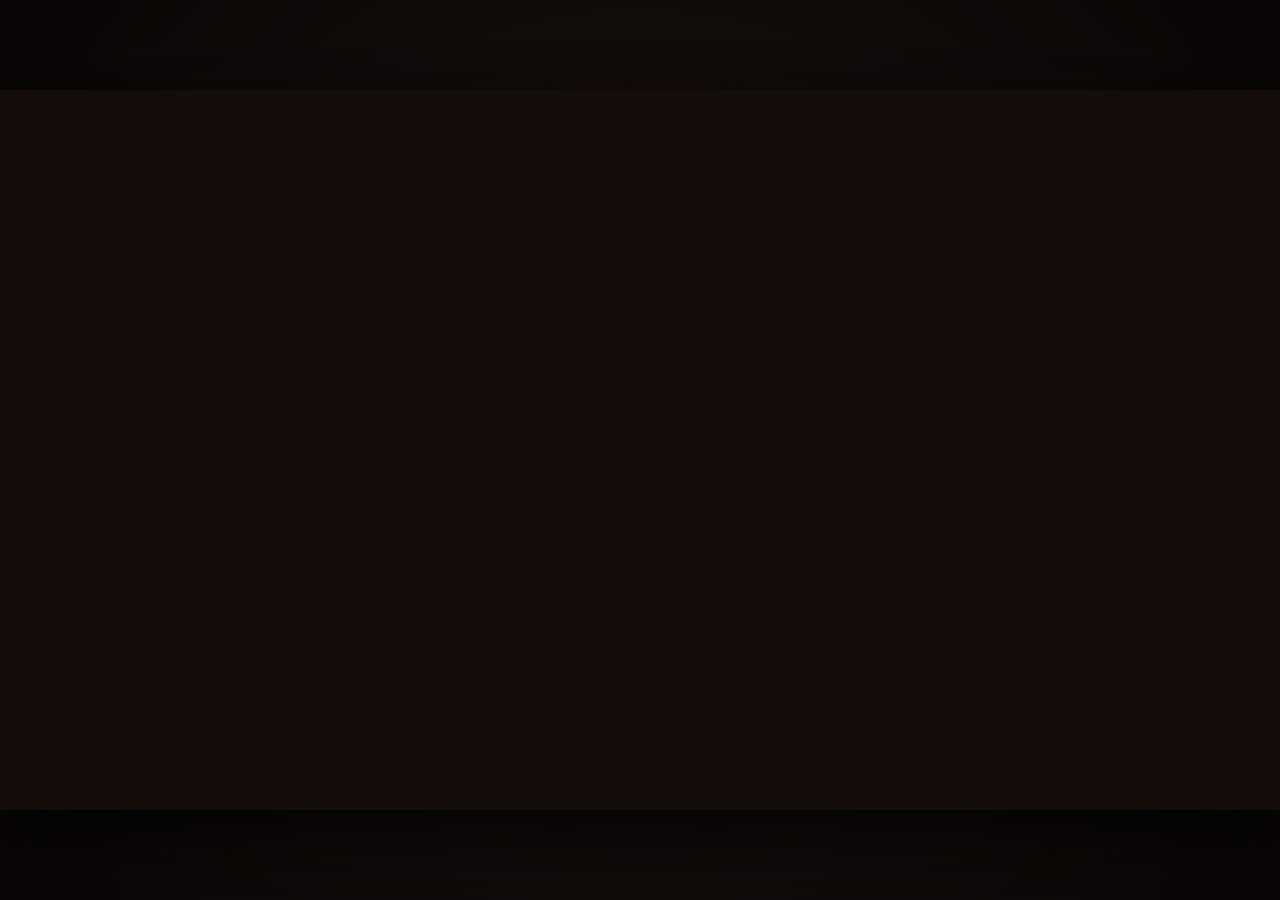
==== video/clay.html @ 51f4aa74 "Add stop-motion film renderers and clay player - video/generate_stop_motion.py: paper-diorama film r" ====
<!DOCTYPE html>
<html lang="en">
<head>
    <meta charset="UTF-8" />
    <meta name="viewport" content="width=device-width, initial-scale=1.0" />
    <title>Sculpted in Clay — For Sanjana</title>
    <style>
        * {
            box-sizing: border-box;
            margin: 0;
            padding: 0;
        }

        html, body {
            width: 100%;
            height: 100%;
            background: #0d0907;
            color: #f3e4c6;
            font-family: Georgia, "Times New Roman", serif;
            overflow: hidden;
            user-select: none;
            -webkit-user-select: none;
        }

        #viewport {
            position: relative;
            width: 100vw;
            height: 100vh;
            display: flex;
            align-items: center;
            justify-content: center;
            background: radial-gradient(circle at 50% 50%, #1c130f 0%, #090605 100%);
        }

        #frame {
            position: relative;
            width: min(100vw, calc(100vh * (16 / 9)));
            height: min(100vh, calc(100vw * (9 / 16)));
            background: #140d0a;
            box-shadow: 0 24px 80px rgba(0, 0, 0, 0.85);
            overflow: hidden;
        }

        video {
            width: 100%;
            height: 100%;
            display: block;
            object-fit: contain;
        }

        #pauseBadge {
            position: absolute;
            top: 18px;
            right: 22px;
            padding: 6px 12px;
            border-radius: 4px;
            background: rgba(24, 16, 12, 0.78);
            border: 1px solid rgba(212, 160, 72, 0.45);
            font-family: Avenir, Helvetica, sans-serif;
            font-size: 11px;
            font-weight: 700;
            letter-spacing: 0.14em;
            text-transform: uppercase;
            color: #f5dfba;
            opacity: 0;
            transition: opacity 180ms ease;
            pointer-events: none;
        }

        #viewport.is-paused #pauseBadge {
            opacity: 1;
        }

        #scrubWrap {
            position: absolute;
            left: 0;
            right: 0;
            bottom: 0;
            padding: 22px 24px 12px;
            background: linear-gradient(to top, rgba(10, 6, 5, 0.82), rgba(10, 6, 5, 0));
            opacity: 0;
            transition: opacity 200ms ease;
        }

        #viewport:hover #scrubWrap,
        #viewport.is-paused #scrubWrap {
            opacity: 1;
        }

        #scrubTrack {
            position: relative;
            width: 100%;
            height: 5px;
            background: rgba(243, 228, 198, 0.22);
            border-radius: 999px;
            cursor: pointer;
        }

        #scrubFill {
            height: 100%;
            width: 0%;
            background: linear-gradient(90deg, #c85646, #e5a948);
            border-radius: 999px;
            pointer-events: none;
        }

        .milestone-tick {
            position: absolute;
            top: -3px;
            width: 3px;
            height: 11px;
            border-radius: 2px;
            background: rgba(245, 200, 100, 0.75);
            transform: translateX(-50%);
            pointer-events: none;
        }

        #scrubMeta {
            display: flex;
            justify-content: space-between;
            margin-top: 6px;
            font-family: Avenir, Helvetica, sans-serif;
            font-size: 10px;
            letter-spacing: 0.11em;
            text-transform: uppercase;
            color: rgba(243, 228, 198, 0.72);
        }
    </style>
</head>
<body>
    <div id="viewport">
        <div id="frame">
            <video id="film" src="heart-of-spades-clay-stop-motion.mp4" poster="heart-of-spades-clay-poster.png" autoplay muted loop playsinline></video>
            <div id="pauseBadge">Paused · Space to Play</div>
            <div id="scrubWrap">
                <div id="scrubTrack" aria-label="Film timeline">
                    <div id="scrubFill"></div>
                    <span class="milestone-tick" style="left: 0%;" title="20 Jan 2022 · First Met"></span>
                    <span class="milestone-tick" style="left: 12.5%;" title="27 Jan & 11 Feb 2022 · First Love"></span>
                    <span class="milestone-tick" style="left: 25%;" title="04 Dec 2022 · Engaged"></span>
                    <span class="milestone-tick" style="left: 37.5%;" title="26 Jan 2023 · Married"></span>
                    <span class="milestone-tick" style="left: 50%;" title="03 Aug 2024 · Daivik"></span>
                    <span class="milestone-tick" style="left: 62.5%;" title="09 Sep 2026 · Deeyan"></span>
                    <span class="milestone-tick" style="left: 75%;" title="Our Home Forever"></span>
                </div>
                <div id="scrubMeta">
                    <span id="chapterLabel">Sculpted in Clay · 12 FPS on Twos</span>
                    <span id="timeLabel">00.0s / 24.0s · Space to Pause</span>
                </div>
            </div>
        </div>
    </div>

    <script>
        (function () {
            var film = document.getElementById("film");
            var viewport = document.getElementById("viewport");
            var track = document.getElementById("scrubTrack");
            var fill = document.getElementById("scrubFill");
            var timeLabel = document.getElementById("timeLabel");
            var chapterLabel = document.getElementById("chapterLabel");
            var chapters = [
                "01 · 20 Jan 2022 — First Met",
                "02 · 27 Jan & 11 Feb 2022 — First Love & Held Hands",
                "03 · 04 Dec 2022 — Engaged",
                "04 · 26 Jan 2023 — Married",
                "05 · 03 Aug 2024 — Daivik Arrived",
                "06 · 09 Sep 2026 — Deeyan Arrived",
                "07 · Always & Again — For Sanjana",
                "08 · Endless Loop — Back to One"
            ];

            function togglePlay() {
                if (film.paused) {
                    film.play();
                    viewport.classList.remove("is-paused");
                } else {
                    film.pause();
                    viewport.classList.add("is-paused");
                }
            }

            function syncScrub() {
                var dur = film.duration || 24;
                var cur = film.currentTime || 0;
                var pct = Math.max(0, Math.min(100, (cur / dur) * 100));
                fill.style.width = pct.toFixed(2) + "%";
                var idx = Math.min(chapters.length - 1, Math.floor((cur / dur) * chapters.length));
                chapterLabel.textContent = chapters[idx];
                timeLabel.textContent = cur.toFixed(1) + "s / " + dur.toFixed(1) + "s · Space to Pause";
                requestAnimationFrame(syncScrub);
            }

            function seekFromEvent(e) {
                var rect = track.getBoundingClientRect();
                var ratio = Math.max(0, Math.min(1, (e.clientX - rect.left) / rect.width));
                if (film.duration) {
                    film.currentTime = ratio * film.duration;
                }
            }

            window.addEventListener("keydown", function (e) {
                if (e.code === "Space" || e.key === " ") {
                    e.preventDefault();
                    togglePlay();
                } else if (e.code === "ArrowRight") {
                    film.currentTime = Math.min(film.duration || 24, (film.currentTime || 0) + 1 / 6);
                } else if (e.code === "ArrowLeft") {
                    film.currentTime = Math.max(0, (film.currentTime || 0) - 1 / 6);
                }
            });

            film.addEventListener("click", togglePlay);
            track.addEventListener("pointerdown", function (e) {
                seekFromEvent(e);
                function onMove(ev) {
                    seekFromEvent(ev);
                }
                function onUp() {
                    window.removeEventListener("pointermove", onMove);
                    window.removeEventListener("pointerup", onUp);
                }
                window.addEventListener("pointermove", onMove);
                window.addEventListener("pointerup", onUp);
            });

            requestAnimationFrame(syncScrub);
        })();
    </script>
</body>
</html>
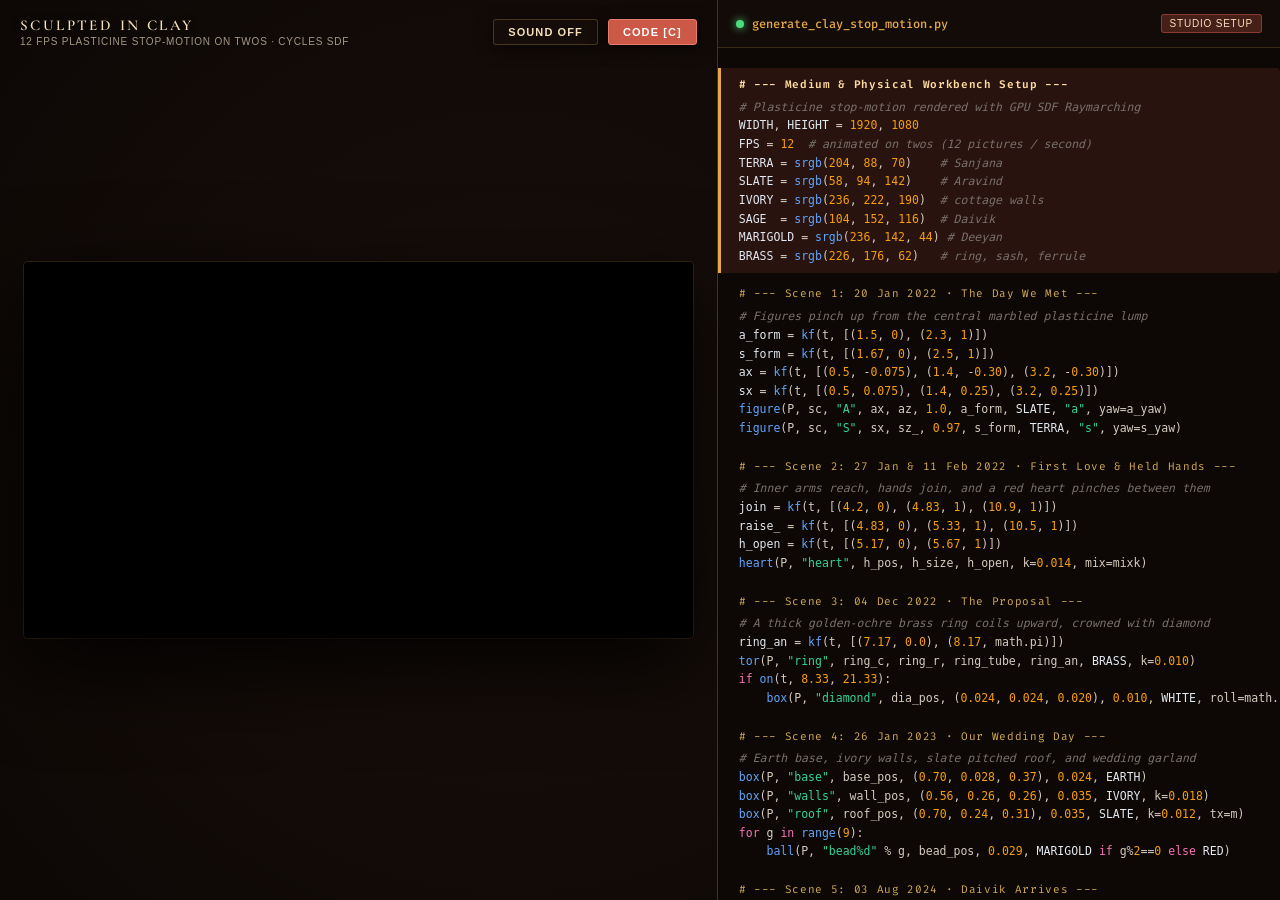
==== commit 4534ba05: "Enhance clay stop-motion film generator, interactive player, and site integration" ====
--- a/video/clay.html
+++ b/video/clay.html
@@ -3,7 +3,10 @@
 <head>
     <meta charset="UTF-8" />
     <meta name="viewport" content="width=device-width, initial-scale=1.0" />
-    <title>Sculpted in Clay — For Sanjana</title>
+    <title>Sculpted in Clay — Plasticine Stop-Motion by Code</title>
+    <link rel="preconnect" href="https://fonts.googleapis.com" />
+    <link rel="preconnect" href="https://fonts.gstatic.com" crossorigin />
+    <link href="https://fonts.googleapis.com/css2?family=Cormorant+Garamond:ital,wght@0,400;0,600;1,400&family=Fira+Code:wght@400;500&display=swap" rel="stylesheet" />
     <style>
         * {
             box-sizing: border-box;
@@ -11,33 +14,65 @@
             padding: 0;
         }
 
+        :root {
+            --bg-dark: #0a0605;
+            --bg-panel: #110b08;
+            --border-gold: rgba(212, 160, 72, 0.28);
+            --gold-bright: #f5dfba;
+            --gold-accent: #e5a948;
+            --terracotta: #cc5846;
+            --code-bg: #0d0806;
+            --code-fg: #d6cbbe;
+            --font-serif: "Cormorant Garamond", Georgia, serif;
+            --font-mono: "Fira Code", monospace;
+        }
+
         html, body {
             width: 100%;
             height: 100%;
-            background: #0d0907;
-            color: #f3e4c6;
-            font-family: Georgia, "Times New Roman", serif;
+            margin: 0;
+            padding: 0;
+            background: var(--bg-dark);
+            color: var(--gold-bright);
+            font-family: var(--font-serif);
             overflow: hidden;
             user-select: none;
             -webkit-user-select: none;
         }
 
-        #viewport {
+        #app {
+            position: fixed;
+            inset: 0;
+            display: flex;
+            width: 100%;
+            height: 100%;
+            background: radial-gradient(circle at 40% 50%, #1a100b 0%, #080504 100%);
+            transition: all 260ms cubic-bezier(0.2, 0.8, 0.2, 1);
+        }
+
+        /* --- Left Pane: Film Player --- */
+        #filmPane {
+            flex: 1;
+            height: 100%;
             position: relative;
-            width: 100vw;
-            height: 100vh;
             display: flex;
             align-items: center;
             justify-content: center;
-            background: radial-gradient(circle at 50% 50%, #1c130f 0%, #090605 100%);
+            padding: 24px;
+            overflow: hidden;
+            transition: flex 260ms ease;
         }
 
         #frame {
             position: relative;
-            width: min(100vw, calc(100vh * (16 / 9)));
-            height: min(100vh, calc(100vw * (9 / 16)));
+            width: 100%;
+            height: auto;
+            max-width: 100%;
+            max-height: 100%;
+            aspect-ratio: 16 / 9;
             background: #140d0a;
-            box-shadow: 0 24px 80px rgba(0, 0, 0, 0.85);
+            box-shadow: 0 28px 90px rgba(0, 0, 0, 0.92), 0 0 0 1px rgba(212, 160, 72, 0.18);
+            border-radius: 4px;
             overflow: hidden;
         }
 
@@ -46,51 +81,136 @@
             height: 100%;
             display: block;
             object-fit: contain;
+            background: #000;
+        }
+
+        /* --- Top Bar & Controls --- */
+        #topBar {
+            position: absolute;
+            top: 16px;
+            left: 20px;
+            right: 20px;
+            display: flex;
+            justify-content: space-between;
+            align-items: center;
+            z-index: 10;
+            pointer-events: none;
+        }
+
+        #filmTitle {
+            display: flex;
+            flex-direction: column;
+            pointer-events: auto;
+        }
+
+        #filmTitle h1 {
+            font-size: 15px;
+            font-weight: 600;
+            letter-spacing: 0.16em;
+            text-transform: uppercase;
+            color: var(--gold-bright);
+            text-shadow: 0 2px 8px rgba(0, 0, 0, 0.9);
+        }
+
+        #filmTitle span {
+            font-family: -apple-system, BlinkMacSystemFont, "Segoe UI", Roboto, sans-serif;
+            font-size: 10px;
+            letter-spacing: 0.08em;
+            text-transform: uppercase;
+            color: rgba(243, 228, 198, 0.65);
+            margin-top: 2px;
+        }
+
+        #topControls {
+            display: flex;
+            gap: 10px;
+            pointer-events: auto;
+        }
+
+        .btn {
+            background: rgba(22, 14, 10, 0.82);
+            border: 1px solid var(--border-gold);
+            color: var(--gold-bright);
+            padding: 6px 14px;
+            border-radius: 3px;
+            font-family: -apple-system, BlinkMacSystemFont, "Segoe UI", Roboto, sans-serif;
+            font-size: 11px;
+            font-weight: 600;
+            letter-spacing: 0.10em;
+            text-transform: uppercase;
+            cursor: pointer;
+            backdrop-filter: blur(8px);
+            -webkit-backdrop-filter: blur(8px);
+            transition: all 180ms ease;
+            box-shadow: 0 4px 16px rgba(0, 0, 0, 0.5);
+        }
+
+        .btn:hover {
+            background: rgba(45, 28, 20, 0.92);
+            border-color: var(--gold-accent);
+            color: #fff;
+            transform: translateY(-1px);
+        }
+
+        .btn:active {
+            transform: translateY(0);
+        }
+
+        .btn.active {
+            background: var(--terracotta);
+            border-color: #e87b6a;
+            color: #fff;
         }
 
         #pauseBadge {
             position: absolute;
-            top: 18px;
-            right: 22px;
-            padding: 6px 12px;
+            top: 50%;
+            left: 50%;
+            transform: translate(-50%, -50%);
+            padding: 10px 20px;
             border-radius: 4px;
-            background: rgba(24, 16, 12, 0.78);
-            border: 1px solid rgba(212, 160, 72, 0.45);
-            font-family: Avenir, Helvetica, sans-serif;
-            font-size: 11px;
+            background: rgba(18, 11, 8, 0.88);
+            border: 1px solid var(--border-gold);
+            font-family: -apple-system, BlinkMacSystemFont, "Segoe UI", Roboto, sans-serif;
+            font-size: 12px;
             font-weight: 700;
-            letter-spacing: 0.14em;
+            letter-spacing: 0.16em;
             text-transform: uppercase;
-            color: #f5dfba;
+            color: var(--gold-bright);
             opacity: 0;
             transition: opacity 180ms ease;
             pointer-events: none;
-        }
-
-        #viewport.is-paused #pauseBadge {
+            backdrop-filter: blur(6px);
+            -webkit-backdrop-filter: blur(6px);
+            box-shadow: 0 8px 32px rgba(0,0,0,0.8);
+        }
+
+        #app.is-paused #pauseBadge {
             opacity: 1;
         }
 
+        /* --- Scrub Bar --- */
         #scrubWrap {
             position: absolute;
             left: 0;
             right: 0;
             bottom: 0;
-            padding: 22px 24px 12px;
-            background: linear-gradient(to top, rgba(10, 6, 5, 0.82), rgba(10, 6, 5, 0));
+            padding: 24px 20px 14px;
+            background: linear-gradient(to top, rgba(8, 4, 3, 0.92) 0%, rgba(8, 4, 3, 0) 100%);
             opacity: 0;
-            transition: opacity 200ms ease;
-        }
-
-        #viewport:hover #scrubWrap,
-        #viewport.is-paused #scrubWrap {
+            transition: opacity 220ms ease;
+            z-index: 10;
+        }
+
+        #frame:hover #scrubWrap,
+        #app.is-paused #scrubWrap {
             opacity: 1;
         }
 
         #scrubTrack {
             position: relative;
             width: 100%;
-            height: 5px;
+            height: 6px;
             background: rgba(243, 228, 198, 0.22);
             border-radius: 999px;
             cursor: pointer;
@@ -99,16 +219,16 @@
         #scrubFill {
             height: 100%;
             width: 0%;
-            background: linear-gradient(90deg, #c85646, #e5a948);
+            background: linear-gradient(90deg, var(--terracotta), var(--gold-accent));
             border-radius: 999px;
             pointer-events: none;
         }
 
         .milestone-tick {
             position: absolute;
-            top: -3px;
+            top: -4px;
             width: 3px;
-            height: 11px;
+            height: 14px;
             border-radius: 2px;
             background: rgba(245, 200, 100, 0.75);
             transform: translateX(-50%);
@@ -118,34 +238,322 @@
         #scrubMeta {
             display: flex;
             justify-content: space-between;
-            margin-top: 6px;
-            font-family: Avenir, Helvetica, sans-serif;
+            margin-top: 8px;
+            font-family: -apple-system, BlinkMacSystemFont, "Segoe UI", Roboto, sans-serif;
+            font-size: 11px;
+            letter-spacing: 0.10em;
+            text-transform: uppercase;
+            color: rgba(243, 228, 198, 0.75);
+        }
+
+        /* --- Right Pane: Code Viewer --- */
+        #codePane {
+            width: 44vw;
+            min-width: 380px;
+            max-width: 680px;
+            height: 100%;
+            background: var(--code-bg);
+            border-left: 1px solid var(--border-gold);
+            display: flex;
+            flex-direction: column;
+            overflow: hidden;
+            transition: all 260ms cubic-bezier(0.2, 0.8, 0.2, 1);
+        }
+
+        body.code-hidden #codePane {
+            width: 0;
+            min-width: 0;
+            border-left-width: 0;
+            opacity: 0;
+            pointer-events: none;
+        }
+
+        #codeHeader {
+            padding: 14px 18px;
+            background: rgba(20, 12, 9, 0.95);
+            border-bottom: 1px solid rgba(212, 160, 72, 0.20);
+            display: flex;
+            justify-content: space-between;
+            align-items: center;
+        }
+
+        #codeTitle {
+            font-family: var(--font-mono);
+            font-size: 12px;
+            font-weight: 500;
+            color: var(--gold-accent);
+            display: flex;
+            align-items: center;
+            gap: 8px;
+        }
+
+        #codeTitle::before {
+            content: "";
+            display: inline-block;
+            width: 8px;
+            height: 8px;
+            border-radius: 50%;
+            background: #4ade80;
+            box-shadow: 0 0 8px #4ade80;
+        }
+
+        #activeSectionBadge {
+            font-family: -apple-system, BlinkMacSystemFont, "Segoe UI", Roboto, sans-serif;
             font-size: 10px;
-            letter-spacing: 0.11em;
+            letter-spacing: 0.08em;
             text-transform: uppercase;
-            color: rgba(243, 228, 198, 0.72);
+            color: var(--gold-bright);
+            padding: 3px 8px;
+            border-radius: 3px;
+            background: rgba(204, 88, 70, 0.28);
+            border: 1px solid rgba(204, 88, 70, 0.5);
+        }
+
+        #codeContent {
+            flex: 1;
+            overflow-y: auto;
+            overflow-x: hidden;
+            padding: 16px 0;
+            font-family: var(--font-mono);
+            font-size: 11.5px;
+            line-height: 1.62;
+            color: var(--code-fg);
+            scroll-behavior: smooth;
+        }
+
+        #codeContent::-webkit-scrollbar {
+            width: 6px;
+        }
+        #codeContent::-webkit-scrollbar-thumb {
+            background: rgba(212, 160, 72, 0.25);
+            border-radius: 3px;
+        }
+
+        .code-block {
+            padding: 8px 18px;
+            margin: 4px 0;
+            border-left: 3px solid transparent;
+            border-radius: 0 4px 4px 0;
+            cursor: pointer;
+            transition: all 180ms ease;
+            position: relative;
+        }
+
+        .code-block:hover {
+            background: rgba(204, 88, 70, 0.08);
+            border-left-color: rgba(212, 160, 72, 0.45);
+        }
+
+        .code-block.active {
+            background: rgba(204, 88, 70, 0.14);
+            border-left-color: var(--gold-accent);
+        }
+
+        .code-block.active .section-title {
+            color: #ffdda1;
+            font-weight: 600;
+        }
+
+        .section-title {
+            color: rgba(245, 200, 100, 0.85);
+            margin-bottom: 4px;
+            font-size: 11px;
+            letter-spacing: 0.06em;
+            display: flex;
+            justify-content: space-between;
+            align-items: center;
+        }
+
+        .jump-hint {
+            font-size: 9px;
+            letter-spacing: 0.08em;
+            text-transform: uppercase;
+            color: rgba(245, 200, 100, 0.65);
+            opacity: 0;
+            transition: opacity 140ms ease;
+            font-family: -apple-system, BlinkMacSystemFont, "Segoe UI", Roboto, sans-serif;
+        }
+
+        .code-block:hover .jump-hint {
+            opacity: 1;
+        }
+
+        #scrubTooltip {
+            position: absolute;
+            bottom: 36px;
+            padding: 5px 10px;
+            background: rgba(20, 13, 10, 0.95);
+            border: 1px solid var(--border-gold);
+            border-radius: 3px;
+            font-family: -apple-system, BlinkMacSystemFont, "Segoe UI", Roboto, sans-serif;
+            font-size: 10px;
+            letter-spacing: 0.08em;
+            text-transform: uppercase;
+            color: var(--gold-bright);
+            pointer-events: none;
+            opacity: 0;
+            transform: translateX(-50%);
+            transition: opacity 120ms ease;
+            white-space: nowrap;
+            box-shadow: 0 4px 16px rgba(0,0,0,0.85);
+        }
+
+        .kw { color: #f472b6; }
+        .fn { color: #60a5fa; }
+        .str { color: #34d399; }
+        .num { color: #f59e0b; }
+        .cmt { color: #78716c; font-style: italic; }
+        .var { color: #e2e8f0; }
+
+        @media (max-width: 900px) {
+            #app { flex-direction: column; }
+            #codePane { width: 100%; height: 45%; max-width: none; border-left: none; border-top: 1px solid var(--border-gold); }
+            body.code-hidden #codePane { height: 0; }
         }
     </style>
 </head>
 <body>
-    <div id="viewport">
-        <div id="frame">
-            <video id="film" src="heart-of-spades-clay-stop-motion.mp4" poster="heart-of-spades-clay-poster.png" autoplay muted loop playsinline></video>
-            <div id="pauseBadge">Paused · Space to Play</div>
-            <div id="scrubWrap">
-                <div id="scrubTrack" aria-label="Film timeline">
-                    <div id="scrubFill"></div>
-                    <span class="milestone-tick" style="left: 0%;" title="20 Jan 2022 · First Met"></span>
-                    <span class="milestone-tick" style="left: 12.5%;" title="27 Jan & 11 Feb 2022 · First Love"></span>
-                    <span class="milestone-tick" style="left: 25%;" title="04 Dec 2022 · Engaged"></span>
-                    <span class="milestone-tick" style="left: 37.5%;" title="26 Jan 2023 · Married"></span>
-                    <span class="milestone-tick" style="left: 50%;" title="03 Aug 2024 · Daivik"></span>
-                    <span class="milestone-tick" style="left: 62.5%;" title="09 Sep 2026 · Deeyan"></span>
-                    <span class="milestone-tick" style="left: 75%;" title="Our Home Forever"></span>
-                </div>
-                <div id="scrubMeta">
-                    <span id="chapterLabel">Sculpted in Clay · 12 FPS on Twos</span>
-                    <span id="timeLabel">00.0s / 24.0s · Space to Pause</span>
+    <div id="app">
+        <!-- Film Player -->
+        <div id="filmPane">
+            <div id="topBar">
+                <div id="filmTitle">
+                    <h1>Sculpted in Clay</h1>
+                    <span>12 FPS Plasticine Stop-Motion on Twos · Cycles SDF</span>
+                </div>
+                <div id="topControls">
+                    <button id="soundBtn" class="btn" type="button" title="Toggle audio (M)">Sound Off</button>
+                    <button id="codeToggleBtn" class="btn active" type="button" title="Toggle code panel (C)">Code [C]</button>
+                </div>
+            </div>
+
+            <div id="frame">
+                <video id="film" src="heart-of-spades-clay-stop-motion.mp4" poster="heart-of-spades-clay-poster.png" autoplay muted loop playsinline></video>
+                <audio id="soundtrack" src="heart-of-spades-clay-soundscape.wav" preload="auto" loop></audio>
+                <div id="pauseBadge">Paused · Space to Play</div>
+                <div id="scrubWrap">
+                    <div id="scrubTooltip"></div>
+                    <div id="scrubTrack" aria-label="Film timeline">
+                        <div id="scrubFill"></div>
+                        <span class="milestone-tick" style="left: 0%;" title="Intro · Sculptor's Desk"></span>
+                        <span class="milestone-tick" style="left: 6.25%;" title="20 Jan 2022 · First Met"></span>
+                        <span class="milestone-tick" style="left: 17.5%;" title="27 Jan & 11 Feb 2022 · First Love & Held Hands"></span>
+                        <span class="milestone-tick" style="left: 29.5%;" title="04 Dec 2022 · Engaged"></span>
+                        <span class="milestone-tick" style="left: 40.0%;" title="26 Jan 2023 · Married"></span>
+                        <span class="milestone-tick" style="left: 54.0%;" title="03 Aug 2024 · Daivik Arrives"></span>
+                        <span class="milestone-tick" style="left: 66.5%;" title="09 Sep 2026 · Deeyan Arrives"></span>
+                        <span class="milestone-tick" style="left: 81.25%;" title="Forever Family · Always & Again"></span>
+                        <span class="milestone-tick" style="left: 92.0%;" title="Endless Loop · Kneaded Back"></span>
+                    </div>
+                    <div id="scrubMeta">
+                        <span id="chapterLabel">01 · Prologue — Animator's Workbench</span>
+                        <span id="timeLabel">00.0s / 24.0s</span>
+                    </div>
+                </div>
+            </div>
+        </div>
+
+        <!-- Right Pane: Python Script Driving the Animation -->
+        <div id="codePane">
+            <div id="codeHeader">
+                <div id="codeTitle">generate_clay_stop_motion.py</div>
+                <div id="activeSectionBadge">Choreography Engine</div>
+            </div>
+            <div id="codeContent">
+                <!-- Section 0: Setup & Medium -->
+                <div class="code-block" id="block-intro" data-t0="0.0" data-t1="1.5">
+                    <div class="section-title"># --- Medium & Physical Workbench Setup ---</div>
+                    <pre><span class="cmt"># Plasticine stop-motion rendered with GPU SDF Raymarching</span>
+<span class="var">WIDTH</span>, <span class="var">HEIGHT</span> = <span class="num">1920</span>, <span class="num">1080</span>
+<span class="var">FPS</span> = <span class="num">12</span>  <span class="cmt"># animated on twos (12 pictures / second)</span>
+<span class="var">TERRA</span> = <span class="fn">srgb</span>(<span class="num">204</span>, <span class="num">88</span>, <span class="num">70</span>)    <span class="cmt"># Sanjana</span>
+<span class="var">SLATE</span> = <span class="fn">srgb</span>(<span class="num">58</span>, <span class="num">94</span>, <span class="num">142</span>)    <span class="cmt"># Aravind</span>
+<span class="var">IVORY</span> = <span class="fn">srgb</span>(<span class="num">236</span>, <span class="num">222</span>, <span class="num">190</span>)  <span class="cmt"># cottage walls</span>
+<span class="var">SAGE</span>  = <span class="fn">srgb</span>(<span class="num">104</span>, <span class="num">152</span>, <span class="num">116</span>)  <span class="cmt"># Daivik</span>
+<span class="var">MARIGOLD</span> = <span class="fn">srgb</span>(<span class="num">236</span>, <span class="num">142</span>, <span class="num">44</span>) <span class="cmt"># Deeyan</span>
+<span class="var">BRASS</span> = <span class="fn">srgb</span>(<span class="num">226</span>, <span class="num">176</span>, <span class="num">62</span>)   <span class="cmt"># ring, sash, ferrule</span></pre>
+                </div>
+
+                <!-- Section 1: Meeting (20 Jan 2022) -->
+                <div class="code-block" id="block-met" data-t0="1.5" data-t1="4.2">
+                    <div class="section-title"># --- Scene 1: 20 Jan 2022 · The Day We Met ---</div>
+                    <pre><span class="cmt"># Figures pinch up from the central marbled plasticine lump</span>
+<span class="var">a_form</span> = <span class="fn">kf</span>(t, [(<span class="num">1.5</span>, <span class="num">0</span>), (<span class="num">2.3</span>, <span class="num">1</span>)])
+<span class="var">s_form</span> = <span class="fn">kf</span>(t, [(<span class="num">1.67</span>, <span class="num">0</span>), (<span class="num">2.5</span>, <span class="num">1</span>)])
+<span class="var">ax</span> = <span class="fn">kf</span>(t, [(<span class="num">0.5</span>, -<span class="num">0.075</span>), (<span class="num">1.4</span>, -<span class="num">0.30</span>), (<span class="num">3.2</span>, -<span class="num">0.30</span>)])
+<span class="var">sx</span> = <span class="fn">kf</span>(t, [(<span class="num">0.5</span>, <span class="num">0.075</span>), (<span class="num">1.4</span>, <span class="num">0.25</span>), (<span class="num">3.2</span>, <span class="num">0.25</span>)])
+<span class="fn">figure</span>(P, sc, <span class="str">"A"</span>, ax, az, <span class="num">1.0</span>, a_form, <span class="var">SLATE</span>, <span class="str">"a"</span>, yaw=a_yaw)
+<span class="fn">figure</span>(P, sc, <span class="str">"S"</span>, sx, sz_, <span class="num">0.97</span>, s_form, <span class="var">TERRA</span>, <span class="str">"s"</span>, yaw=s_yaw)</pre>
+                </div>
+
+                <!-- Section 2: First Love & Hand Held -->
+                <div class="code-block" id="block-love" data-t0="4.2" data-t1="7.1">
+                    <div class="section-title"># --- Scene 2: 27 Jan & 11 Feb 2022 · First Love & Held Hands ---</div>
+                    <pre><span class="cmt"># Inner arms reach, hands join, and a red heart pinches between them</span>
+<span class="var">join</span> = <span class="fn">kf</span>(t, [(<span class="num">4.2</span>, <span class="num">0</span>), (<span class="num">4.83</span>, <span class="num">1</span>), (<span class="num">10.9</span>, <span class="num">1</span>)])
+<span class="var">raise_</span> = <span class="fn">kf</span>(t, [(<span class="num">4.83</span>, <span class="num">0</span>), (<span class="num">5.33</span>, <span class="num">1</span>), (<span class="num">10.5</span>, <span class="num">1</span>)])
+<span class="var">h_open</span> = <span class="fn">kf</span>(t, [(<span class="num">5.17</span>, <span class="num">0</span>), (<span class="num">5.67</span>, <span class="num">1</span>)])
+<span class="fn">heart</span>(P, <span class="str">"heart"</span>, h_pos, h_size, h_open, k=<span class="num">0.014</span>, mix=mixk)</pre>
+                </div>
+
+                <!-- Section 3: Proposal (04 Dec 2022) -->
+                <div class="code-block" id="block-propose" data-t0="7.1" data-t1="9.6">
+                    <div class="section-title"># --- Scene 3: 04 Dec 2022 · The Proposal ---</div>
+                    <pre><span class="cmt"># A thick golden-ochre brass ring coils upward, crowned with diamond</span>
+<span class="var">ring_an</span> = <span class="fn">kf</span>(t, [(<span class="num">7.17</span>, <span class="num">0.0</span>), (<span class="num">8.17</span>, math.pi)])
+<span class="fn">tor</span>(P, <span class="str">"ring"</span>, ring_c, ring_r, ring_tube, ring_an, <span class="var">BRASS</span>, k=<span class="num">0.010</span>)
+<span class="kw">if</span> <span class="fn">on</span>(t, <span class="num">8.33</span>, <span class="num">21.33</span>):
+    <span class="fn">box</span>(P, <span class="str">"diamond"</span>, dia_pos, (<span class="num">0.024</span>, <span class="num">0.024</span>, <span class="num">0.020</span>), <span class="num">0.010</span>, <span class="var">WHITE</span>, roll=math.pi/<span class="num">4</span>, glow=<span class="num">0.12</span>)</pre>
+                </div>
+
+                <!-- Section 4: Wedding Day & Cottage (26 Jan 2023) -->
+                <div class="code-block" id="block-wedding" data-t0="9.6" data-t1="13.0">
+                    <div class="section-title"># --- Scene 4: 26 Jan 2023 · Our Wedding Day ---</div>
+                    <pre><span class="cmt"># Earth base, ivory walls, slate pitched roof, and wedding garland</span>
+<span class="fn">box</span>(P, <span class="str">"base"</span>, base_pos, (<span class="num">0.70</span>, <span class="num">0.028</span>, <span class="num">0.37</span>), <span class="num">0.024</span>, <span class="var">EARTH</span>)
+<span class="fn">box</span>(P, <span class="str">"walls"</span>, wall_pos, (<span class="num">0.56</span>, <span class="num">0.26</span>, <span class="num">0.26</span>), <span class="num">0.035</span>, <span class="var">IVORY</span>, k=<span class="num">0.018</span>)
+<span class="fn">box</span>(P, <span class="str">"roof"</span>, roof_pos, (<span class="num">0.70</span>, <span class="num">0.24</span>, <span class="num">0.31</span>), <span class="num">0.035</span>, <span class="var">SLATE</span>, k=<span class="num">0.012</span>, tx=m)
+<span class="kw">for</span> g <span class="kw">in</span> <span class="fn">range</span>(<span class="num">9</span>):
+    <span class="fn">ball</span>(P, <span class="str">"bead%d"</span> % g, bead_pos, <span class="num">0.029</span>, <span class="var">MARIGOLD</span> <span class="kw">if</span> g%<span class="num">2</span>==<span class="num">0</span> <span class="kw">else</span> <span class="var">RED</span>)</pre>
+                </div>
+
+                <!-- Section 5: Daivik Arrives (03 Aug 2024) -->
+                <div class="code-block" id="block-daivik" data-t0="13.0" data-t1="16.0">
+                    <div class="section-title"># --- Scene 5: 03 Aug 2024 · Daivik Arrives ---</div>
+                    <pre><span class="cmt"># Daivik pinches up between his parents, happy and bouncing</span>
+<span class="var">d_form</span> = <span class="fn">kf</span>(t, [(<span class="num">13.0</span>, <span class="num">0</span>), (<span class="num">13.67</span>, <span class="num">1</span>)])
+<span class="var">d_lift</span>, <span class="var">d_sq</span> = <span class="fn">hop</span>(t, [(<span class="num">14.33</span>, <span class="num">14.83</span>, <span class="num">0.12</span>)])
+<span class="fn">figure</span>(P, sc, <span class="str">"D"</span>, d_pos[<span class="num">0</span>], d_pos[<span class="num">1</span>], <span class="num">0.62</span>, d_form, <span class="var">SAGE</span>, <span class="str">"k"</span>,
+       yaw=<span class="num">0.05</span>, lift=d_lift, sq=d_sq)</pre>
+                </div>
+
+                <!-- Section 6: Deeyan Arrives (09 Sep 2026) -->
+                <div class="code-block" id="block-deeyan" data-t0="16.0" data-t1="19.5">
+                    <div class="section-title"># --- Scene 6: 09 Sep 2026 · Deeyan Arrives ---</div>
+                    <pre><span class="cmt"># Deeyan arrives in warm marigold with a playful baby curl</span>
+<span class="var">y_form</span> = <span class="fn">kf</span>(t, [(<span class="num">16.0</span>, <span class="num">0</span>), (<span class="num">16.67</span>, <span class="num">1</span>)])
+<span class="var">y_lift</span>, <span class="var">y_sq</span> = <span class="fn">hop</span>(t, [(<span class="num">17.0</span>, <span class="num">17.45</span>, <span class="num">0.11</span>)])
+<span class="fn">figure</span>(P, sc, <span class="str">"Y"</span>, y_pos[<span class="num">0</span>], y_pos[<span class="num">1</span>], <span class="num">0.50</span>, y_form, <span class="var">MARIGOLD</span>, <span class="str">"b"</span>,
+       yaw=-<span class="num">0.08</span>, lift=y_lift, sq=y_sq)</pre>
+                </div>
+
+                <!-- Section 7: Always & Again Finale -->
+                <div class="code-block" id="block-finale" data-t0="19.5" data-t1="22.0">
+                    <div class="section-title"># --- Scene 7: Always & Again · Our Forever Family ---</div>
+                    <pre><span class="cmt"># Holds on the complete 4-person plasticine family sculpture</span>
+<span class="cmt"># Aravind waves happily on twos</span>
+<span class="kw">if</span> <span class="fn">on</span>(t, <span class="num">19.83</span>, <span class="num">20.83</span>):
+    <span class="var">flip</span> = <span class="fn">int</span>(<span class="fn">round</span>(t / <span class="var">PIC_DT</span>)) % <span class="num">2</span>
+    <span class="var">a_hand_l</span> = (ax - <span class="num">0.20</span> - <span class="num">0.04</span> * flip, <span class="num">0.56</span> + <span class="num">0.04</span> * flip, az + <span class="num">0.04</span>)</pre>
+                </div>
+
+                <!-- Section 8: Seamless Loop -->
+                <div class="code-block" id="block-loop" data-t0="22.0" data-t1="24.0">
+                    <div class="section-title"># --- Scene 8: Seamless Loop · Kneaded Back to Clay ---</div>
+                    <pre><span class="cmt"># Real clay logic: shapes soften and knead back into the lump</span>
+<span class="var">knead</span> = <span class="fn">max</span>(<span class="num">1.0</span> - <span class="fn">ss</span>(<span class="num">0.5</span>, <span class="num">1.3</span>, t), <span class="fn">ss</span>(<span class="num">22.9</span>, <span class="num">23.7</span>, t))
+<span class="var">kk</span> = <span class="fn">lerp</span>(<span class="num">0.016</span>, <span class="num">0.11</span>, knead)
+<span class="var">mixk</span> = <span class="fn">lerp</span>(<span class="num">0.25</span>, <span class="num">1.0</span>, knead)  <span class="cmt"># colors marble together</span></pre>
                 </div>
             </div>
         </div>
@@ -154,68 +562,205 @@
     <script>
         (function () {
             var film = document.getElementById("film");
-            var viewport = document.getElementById("viewport");
+            var soundtrack = document.getElementById("soundtrack");
+            var app = document.getElementById("app");
             var track = document.getElementById("scrubTrack");
             var fill = document.getElementById("scrubFill");
+            var tooltip = document.getElementById("scrubTooltip");
             var timeLabel = document.getElementById("timeLabel");
             var chapterLabel = document.getElementById("chapterLabel");
+            var soundBtn = document.getElementById("soundBtn");
+            var codeToggleBtn = document.getElementById("codeToggleBtn");
+            var codeContent = document.getElementById("codeContent");
+            var activeSectionBadge = document.getElementById("activeSectionBadge");
+            var codeBlocks = document.querySelectorAll(".code-block");
+
             var chapters = [
-                "01 · 20 Jan 2022 — First Met",
-                "02 · 27 Jan & 11 Feb 2022 — First Love & Held Hands",
-                "03 · 04 Dec 2022 — Engaged",
-                "04 · 26 Jan 2023 — Married",
-                "05 · 03 Aug 2024 — Daivik Arrived",
-                "06 · 09 Sep 2026 — Deeyan Arrived",
-                "07 · Always & Again — For Sanjana",
-                "08 · Endless Loop — Back to One"
+                { t: 0.0, label: "01 · Prologue — Animator's Workbench", name: "Studio Setup", id: "block-intro" },
+                { t: 1.5, label: "02 · 20 Jan 2022 — First Met", name: "Scene 1: Met", id: "block-met" },
+                { t: 4.2, label: "03 · 27 Jan & 11 Feb 2022 — First Love", name: "Scene 2: First Love", id: "block-love" },
+                { t: 7.1, label: "04 · 04 Dec 2022 — Engaged", name: "Scene 3: Proposal", id: "block-propose" },
+                { t: 9.6, label: "05 · 26 Jan 2023 — Married", name: "Scene 4: Wedding", id: "block-wedding" },
+                { t: 13.0, label: "06 · 03 Aug 2024 — Daivik Arrived", name: "Scene 5: Daivik", id: "block-daivik" },
+                { t: 16.0, label: "07 · 09 Sep 2026 — Deeyan Arrived", name: "Scene 6: Deeyan", id: "block-deeyan" },
+                { t: 19.5, label: "08 · Always & Again — For Sanjana", name: "Scene 7: Finale", id: "block-finale" },
+                { t: 22.0, label: "09 · Endless Loop — Back to Clay", name: "Loop: Knead", id: "block-loop" }
             ];
+
+            var currentActiveBlockId = null;
+            var isAudioActive = false;
+
+            // URL query parameters support: ?t=<sec> and ?code=<0|1>
+            var params = new URLSearchParams(window.location.search);
+            if (params.has("code") && params.get("code") === "0") {
+                document.body.classList.add("code-hidden");
+                codeToggleBtn.classList.remove("active");
+                codeToggleBtn.textContent = "Show Code [C]";
+            }
+
+            if (params.has("t")) {
+                var initialTime = parseFloat(params.get("t"));
+                if (!isNaN(initialTime)) {
+                    film.currentTime = Math.max(0, Math.min(24, initialTime));
+                    film.pause();
+                    app.classList.add("is-paused");
+                }
+            }
 
             function togglePlay() {
                 if (film.paused) {
                     film.play();
-                    viewport.classList.remove("is-paused");
+                    if (isAudioActive && soundtrack) {
+                        soundtrack.currentTime = film.currentTime;
+                        soundtrack.play().catch(function () {});
+                    }
+                    app.classList.remove("is-paused");
                 } else {
                     film.pause();
-                    viewport.classList.add("is-paused");
+                    if (soundtrack) soundtrack.pause();
+                    app.classList.add("is-paused");
                 }
             }
 
-            function syncScrub() {
+            function toggleCode() {
+                var isHidden = document.body.classList.toggle("code-hidden");
+                codeToggleBtn.classList.toggle("active", !isHidden);
+                codeToggleBtn.textContent = isHidden ? "Show Code [C]" : "Code [C]";
+            }
+
+            function toggleSound() {
+                if (!isAudioActive) {
+                    isAudioActive = true;
+                    film.muted = true; // keep film video element silent, play high-res soundtrack
+                    if (soundtrack) {
+                        soundtrack.currentTime = film.currentTime;
+                        if (!film.paused) soundtrack.play().catch(function () {});
+                    }
+                    soundBtn.textContent = "Sound On";
+                    soundBtn.classList.add("active");
+                } else {
+                    isAudioActive = false;
+                    if (soundtrack) soundtrack.pause();
+                    soundBtn.textContent = "Sound Off";
+                    soundBtn.classList.remove("active");
+                }
+            }
+
+            function syncUI() {
                 var dur = film.duration || 24;
                 var cur = film.currentTime || 0;
                 var pct = Math.max(0, Math.min(100, (cur / dur) * 100));
                 fill.style.width = pct.toFixed(2) + "%";
-                var idx = Math.min(chapters.length - 1, Math.floor((cur / dur) * chapters.length));
-                chapterLabel.textContent = chapters[idx];
-                timeLabel.textContent = cur.toFixed(1) + "s / " + dur.toFixed(1) + "s · Space to Pause";
-                requestAnimationFrame(syncScrub);
+
+                // Audio drift correction (<120ms tolerance)
+                if (isAudioActive && soundtrack && !film.paused) {
+                    if (Math.abs(soundtrack.currentTime - cur) > 0.14) {
+                        soundtrack.currentTime = cur;
+                    }
+                }
+
+                // Find active chapter
+                var activeChap = chapters[0];
+                for (var i = 0; i < chapters.length; i++) {
+                    if (cur >= chapters[i].t - 0.05) {
+                        activeChap = chapters[i];
+                    }
+                }
+
+                chapterLabel.textContent = activeChap.label;
+                timeLabel.textContent = cur.toFixed(1) + "s / " + dur.toFixed(1) + "s";
+                activeSectionBadge.textContent = activeChap.name;
+
+                // Highlight active code block and scroll if changed
+                if (activeChap.id !== currentActiveBlockId) {
+                    currentActiveBlockId = activeChap.id;
+                    codeBlocks.forEach(function (blk) {
+                        if (blk.id === activeChap.id) {
+                            blk.classList.add("active");
+                            var targetOffset = blk.offsetTop - codeContent.offsetTop - 30;
+                            codeContent.scrollTo({ top: targetOffset, behavior: "smooth" });
+                        } else {
+                            blk.classList.remove("active");
+                        }
+                    });
+                }
+
+                requestAnimationFrame(syncUI);
             }
 
             function seekFromEvent(e) {
                 var rect = track.getBoundingClientRect();
                 var ratio = Math.max(0, Math.min(1, (e.clientX - rect.left) / rect.width));
-                if (film.duration) {
-                    film.currentTime = ratio * film.duration;
+                var dur = film.duration || 24;
+                var targetTime = ratio * dur;
+                film.currentTime = targetTime;
+                if (isAudioActive && soundtrack) {
+                    soundtrack.currentTime = targetTime;
                 }
             }
+
+            // Interactive clicking on code blocks seeks directly to that milestone
+            codeBlocks.forEach(function (blk) {
+                blk.addEventListener("click", function () {
+                    var t0 = parseFloat(blk.getAttribute("data-t0") || "0");
+                    film.currentTime = t0;
+                    if (isAudioActive && soundtrack) {
+                        soundtrack.currentTime = t0;
+                    }
+                    if (film.paused) {
+                        togglePlay();
+                    }
+                });
+            });
+
+            // Milestone hover tooltips along the timeline
+            track.addEventListener("mousemove", function (e) {
+                var rect = track.getBoundingClientRect();
+                var ratio = Math.max(0, Math.min(1, (e.clientX - rect.left) / rect.width));
+                var hoverTime = ratio * (film.duration || 24);
+                var chap = chapters[0];
+                for (var i = 0; i < chapters.length; i++) {
+                    if (hoverTime >= chapters[i].t - 0.1) {
+                        chap = chapters[i];
+                    }
+                }
+                tooltip.style.left = (e.clientX - rect.left) + "px";
+                tooltip.style.opacity = "1";
+                tooltip.textContent = chap.name + " (" + hoverTime.toFixed(1) + "s)";
+            });
+
+            track.addEventListener("mouseleave", function () {
+                tooltip.style.opacity = "0";
+            });
 
             window.addEventListener("keydown", function (e) {
                 if (e.code === "Space" || e.key === " ") {
                     e.preventDefault();
                     togglePlay();
+                } else if (e.code === "KeyC" || e.key === "c" || e.key === "C") {
+                    e.preventDefault();
+                    toggleCode();
+                } else if (e.code === "KeyM" || e.key === "m" || e.key === "M") {
+                    e.preventDefault();
+                    toggleSound();
                 } else if (e.code === "ArrowRight") {
-                    film.currentTime = Math.min(film.duration || 24, (film.currentTime || 0) + 1 / 6);
+                    var t = Math.min(film.duration || 24, (film.currentTime || 0) + 1 / 6);
+                    film.currentTime = t;
+                    if (isAudioActive && soundtrack) soundtrack.currentTime = t;
                 } else if (e.code === "ArrowLeft") {
-                    film.currentTime = Math.max(0, (film.currentTime || 0) - 1 / 6);
+                    var t = Math.max(0, (film.currentTime || 0) - 1 / 6);
+                    film.currentTime = t;
+                    if (isAudioActive && soundtrack) soundtrack.currentTime = t;
                 }
             });
 
             film.addEventListener("click", togglePlay);
+            codeToggleBtn.addEventListener("click", toggleCode);
+            soundBtn.addEventListener("click", toggleSound);
+
             track.addEventListener("pointerdown", function (e) {
                 seekFromEvent(e);
-                function onMove(ev) {
-                    seekFromEvent(ev);
-                }
+                function onMove(ev) { seekFromEvent(ev); }
                 function onUp() {
                     window.removeEventListener("pointermove", onMove);
                     window.removeEventListener("pointerup", onUp);
@@ -224,8 +769,8 @@
                 window.addEventListener("pointerup", onUp);
             });
 
-            requestAnimationFrame(syncScrub);
+            requestAnimationFrame(syncUI);
         })();
     </script>
 </body>
-</html>
+</html>
